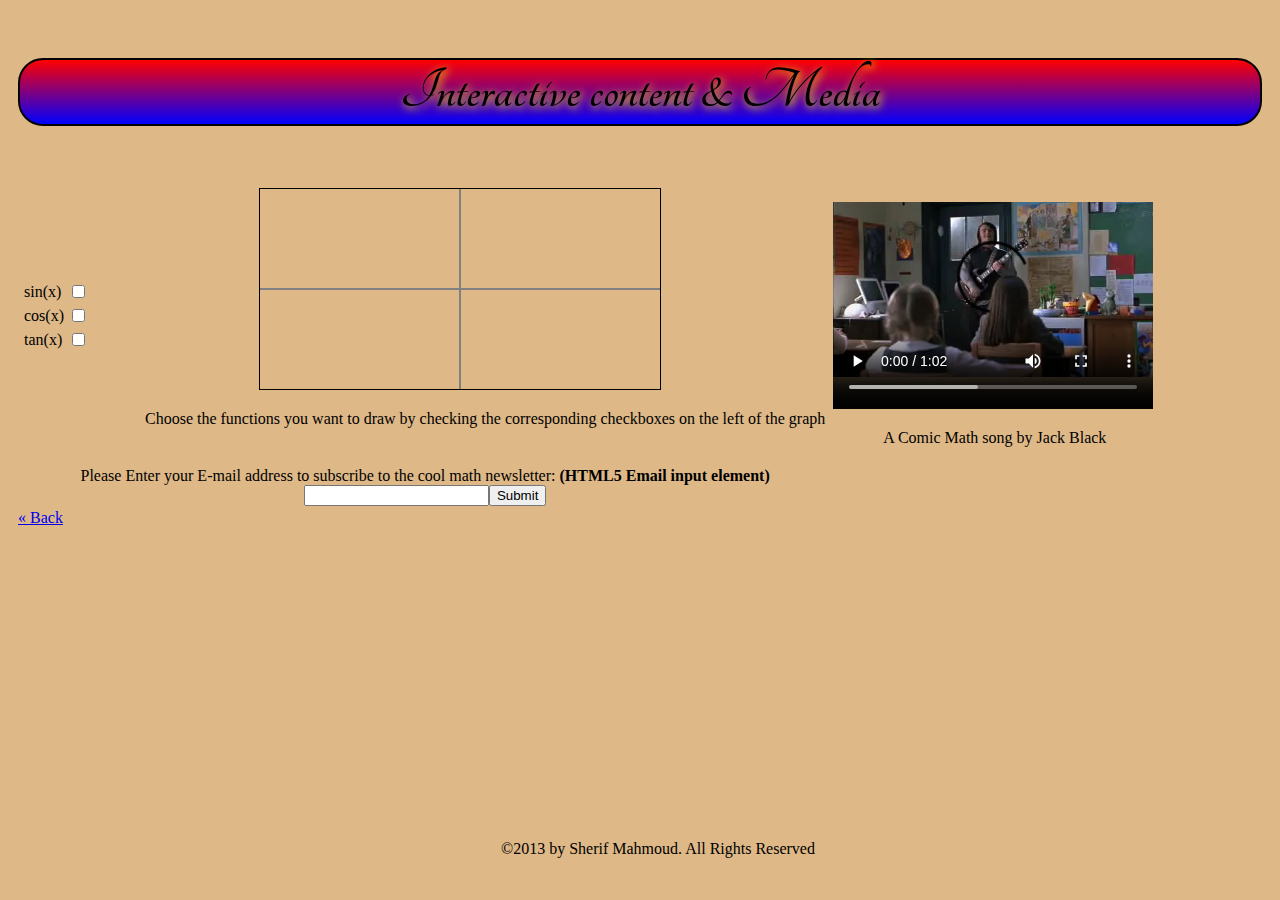
==== content.html @ 68f62503 "content.html" ====
<!doctype html>
<html>
	<head>
		<meta charset="utf-8">
		<title>Sherif Mahmoud- HTML5 & CSS3 Assignment</title>
		<link rel="stylesheet" type="text/css" href="http://fonts.googleapis.com/css?family=Tangerine">
		<link rel="stylesheet" type="text/css" href="assignment.css">
		<script src="code.js"></script>
	</head>
	<body>
		<h1 class="gradient">Interactive content & Media</h1>
		<table>
		<tr>
			<td>
				<table class="right">
					<tr><td>sin(x)</td><td><input type="checkbox" id="sin"></td></tr>
					<tr><td>cos(x)</td><td><input type="checkbox" id="cos"></td></tr>
					<tr><td>tan(x)</td><td><input type="checkbox" id="tan"></td></tr>
				</table>
			</td>
			<td class="center"> 
				<canvas id="graph" height="200" width="400" style="border: 1px solid black"></canvas><br/>
				<p>Choose the functions you want to draw by checking the corresponding checkboxes on the left of the graph</p>
			</td>
			<td class="center"> </td>
			<td class="center">
				<video width="320" height="240" controls>
				  <source src="Jack-Black-Math-Song.mp4" type="video/mp4">
				  <source src="Jack-Black-Math-Song.ogg" type="video/ogg">
				Your browser does not support the video tag.
				</video><br/>
				<p>A Comic Math song by Jack Black</p>
			</td>
		</tr>
		<tr class="center">
			<td colspan="3">Please Enter your E-mail address to subscribe to the cool math newsletter: <strong>(HTML5 Email input element)</strong><form><input type="email" name="email"><input type="submit"></form></td>
		</tr>
		</table>
		<div class="left"><a target="_blank" href="index.html">&laquo; Back</a></div>
		<div class="center footer">&copy;2013 by Sherif Mahmoud. All Rights Reserved</div>
	</body>
</html>
---- assignment.css ----
.webfont{font-family: 'Tangerine', serif; font-size: 30px; font-weight:bold;}
			
.gradient
{
	background: -webkit-linear-gradient(red, blue); /* For Safari */
	background: -o-linear-gradient(red, blue); /* For Opera 11.1 to 12.0 */
	background: -moz-linear-gradient(red, blue); /* For Firefox 3.6 to 15 */
	background: linear-gradient(red, blue); /* Standard syntax (must be last) */
	border:2px solid;
	border-radius:25px;
}
body{
	background-color: BurlyWood;
	padding:10px;
	padding-bottom:60px;   /* Height of the footer */
}
h1{
	text-align:center;
	text-shadow:2px 2px 8px yellow;
	font-family: 'Tangerine';
	font-size: 60px;
}
p{
	text-indent:50px;
	text-align: justify;
}
.left{
float:left;
}
.right{
float:right;
}
.center{
text-align:center;
}
.footer {
   position:absolute;
   bottom:0;
   width:100%;
   height:60px;   /* Height of the footer */
}
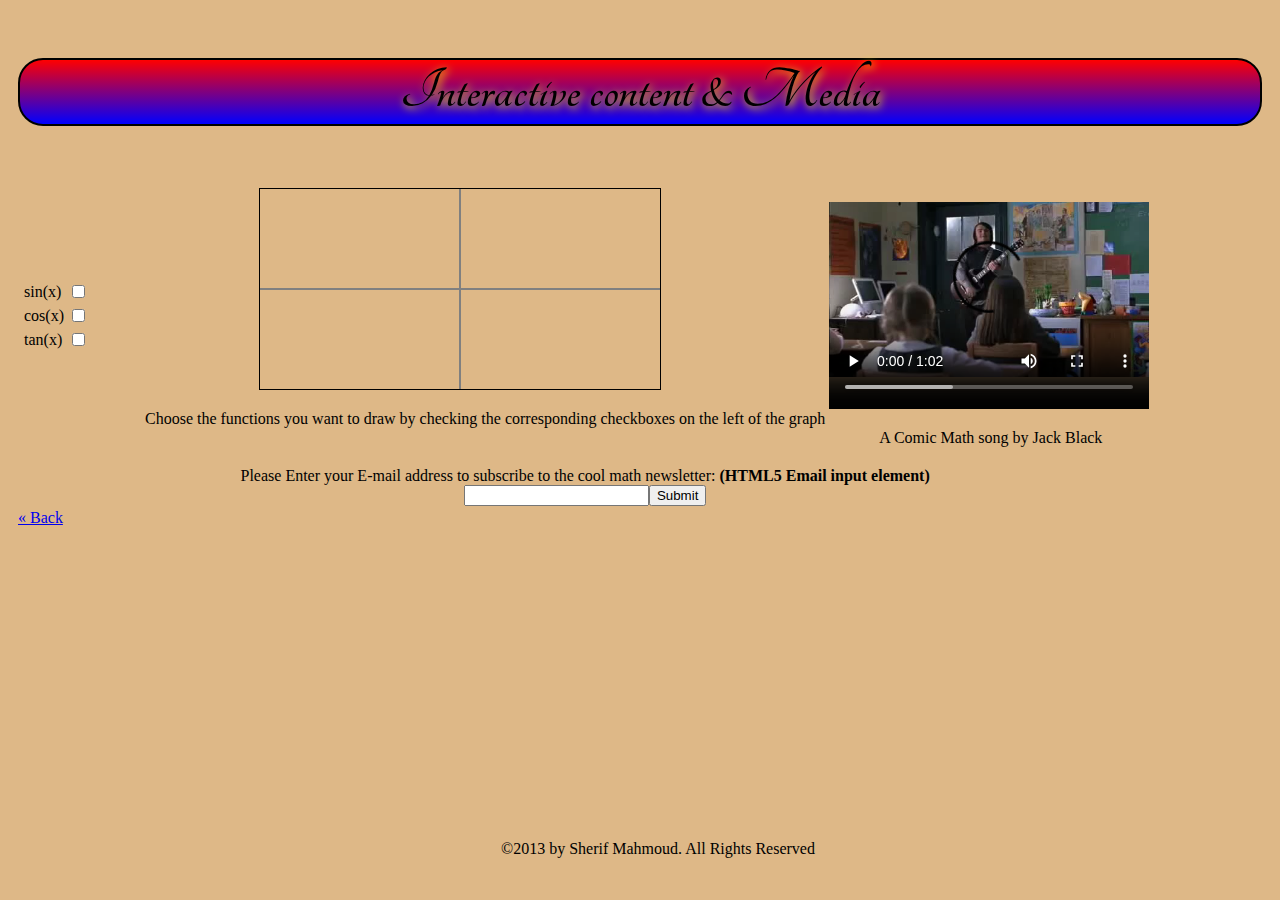
==== commit be6bcd44: "validated" ====
--- a/content.html
+++ b/content.html
@@ -22,7 +22,6 @@
 				<canvas id="graph" height="200" width="400" style="border: 1px solid black"></canvas><br/>
 				<p>Choose the functions you want to draw by checking the corresponding checkboxes on the left of the graph</p>
 			</td>
-			<td class="center"> </td>
 			<td class="center">
 				<video width="320" height="240" controls>
 				  <source src="Jack-Black-Math-Song.mp4" type="video/mp4">
